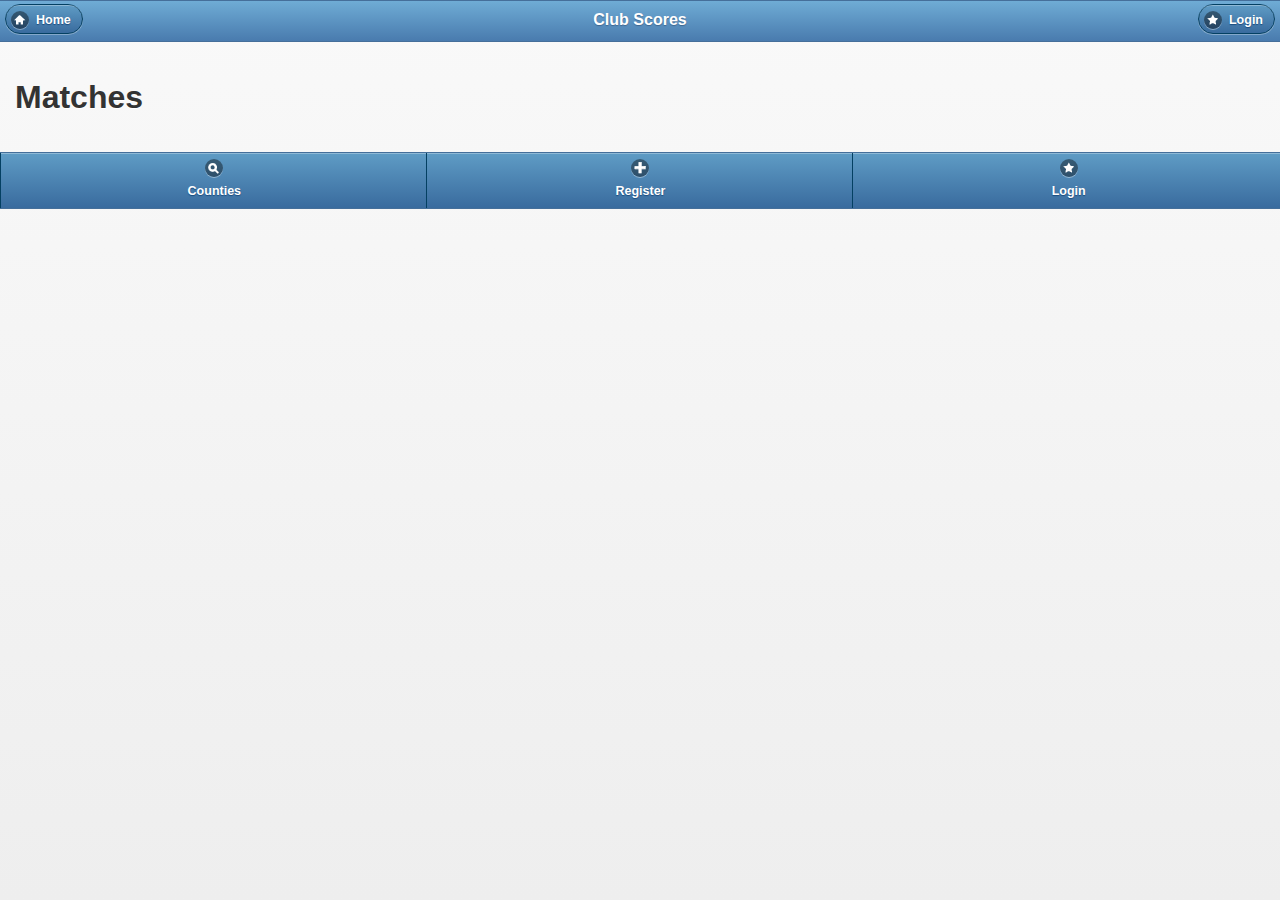
==== assets/www/index.html @ e71420aa "commit" ====
<!DOCTYPE html>

<html>
    <head>
        <meta http-equiv="Content-Type" content="text/html; charset=UTF-8" />
        <meta name="format-detection" content="telephone=no" />
        <meta name="viewport" content="user-scalable=yes, initial-scale=1, maximum-scale=5, minimum-scale=1, width=device-width, height=device-height, target-densitydpi=device-dpi" />
        
        <link rel="stylesheet" href="css/jquery.mobile-1.2.0.css" />
		<script type="text/javascript" src="js/index.js"></script>
        <script src="js/jquery.js"></script>
        <script src="js/jquery.validate.js"></script>
		<script src="js/jquerymobile.js"></script>
		
		
		<script>
			var baseURL = "http://www.clubscores.ie"
			//var baseURL = "http://192.168.1.16:3000"
			var user = new Object()
			user.username = ""
			user.token =  ""
			user.loggedin = false
			var matchId = 0;
			var team1 = "";
			var team2 = "";
			
		</script>
	
		<script type="text/javascript" charset="utf-8" src="cordova-2.3.0.js"></script>
		
		<script src="js/index.js" ></script>
		<script src="js/main.js" ></script>
		<script src="js/camera.js" ></script>
   		<script src="js/match.js" ></script>
   		<script src="js/session.js" ></script>
   		<script src="js/score.js" ></script>
   		<script src="js/county.js" ></script>
   				
		<script type="text/javascript">
            app.initialize();
        </script>
		        
   		
    </head>
    <body onload="checkLogin(); getData()">

     
        <div data-role="page" id="match"  class="page">
			<div data-role="header" data-theme="b"  data-id="myheader">
				<a href="#match" data-icon="home" class="ui-btn-left" onclick="getData()">Home</a>
				
				<h1>Club Scores</h1>
				<a href="#login" data-icon="star" class="ui-btn-right loginButton" id="loginButton">Login</a>
				<a href="#" class="ui-btn-right logoutButton" id="logoutButton" onclick="logout()" data-icon="delete">Logout</a>
			</div><!-- /header -->
		
			<div data-role="content" id="content">	
				<h1>Matches</h1>
				<ul data-role="listview"  data-inset="true" id="matchlist">
					
				</ul>

	
			</div><!-- /content -->
		
			<div data-role="footer" data-id="myfooter" data-theme="b"  class="footerdiv" id="footerDiv">
				
			</div><!-- /footer -->
		</div><!-- /page -->
		
<!-- --------------------------------SINGLE MATCH ----------------------------------------- -->
		
		<div data-role="page" id="singlematch" class="page"  data-id="myheader">
		
			<div data-role="header" data-theme="b">
				<a href="#match" data-icon="home" class="ui-btn-left">Home</a> 
				<h1>Club Scores</h1>
				<a href="#login" data-icon="star" class="ui-btn-right loginButton" id="loginButton">Login</a>
				<a href="#" data-icon="delete" class="ui-btn-right logoutButton" id="logoutButton" onclick="logout()">Logout</a>
			</div><!-- /header -->
		
			<div data-role="content" id="content">
				<div class="addScoreButton">
					<button id="addScoreButton" onClick="setupScore()">Add Score</button>
				</div>
				
				<h1 id="singleMatchTeam1">Team 1</h1>
				<h1 id="singleMatchTeam2">Team 2</h1>
				<h2 id="singleMatchTime">Time</h2>
				<h2 id="singleMatchVenue">Venue</h2>
				<h2 id="singleMatchDate">Date</h2>
				
				<ul data-role="listview"  data-inset="true" id="singleMatchList">
					
				</ul>
				<br />
				<br />
				<br />
	
			</div><!-- /content -->
		
			<div data-role="footer" data-id="myfooter" data-theme="b"  class="footerdiv" id="footerDiv">
				
			</div><!-- /footer -->
		</div><!-- /page -->
		
		
<!-- -------------------------------   Add Score    --------------------------------------------- -->
		
		<div data-role="page" id="addScore" class="page"  data-id="myheader">
			<div data-role="header" data-theme="b">
				<a href="#match" data-icon="home" class="ui-btn-left">Home</a> 
				<h1>Club Scores</h1>
				<a href="#login" data-icon="star" class="ui-btn-right loginButton" id="loginButton">Login</a>
				<a href="#" data-icon="delete" class="ui-btn-right logoutButton" id="logoutButton" onclick="logout()">Logout</a>
			</div><!-- /header -->
				
			<div data-role="content" id="content">	
			
				 <form id="addScoreForm" action="#match" onsubmit="return false" data-ajax="false"> 
				 	<div data-role="fieldcontain">
						<label for="team1goals">Team 1 Goals:</label>
						<input type="number" name="team1goals" id="team1goals" value="" type="number" required />
					</div>
					
					<div data-role="fieldcontain">
						<label for="team1points">Team 1 Points</label>
						<input type="number" name="team1points" id="team1points" value="" required />
					</div>
					
					<div data-role="fieldcontain">
						<label for="team2goals">Team 2 Goals</label>
						<input type="number" name="team2goals" id="team2goals" value="" required />
					</div>
					
					<div data-role="fieldcontain">
						<label for="team2points">Team 2 Points:</label>
						<input type="number" name="team2points" id="team2points" value="" required />
					</div>
				 	
				 	<br />
				 	<input id="addScoreSubmit" type="submit" value="Submit Score" onclick="scoreSubmit()" />
				 	
				 </form> 
			</div><!-- /content -->
			<br /><br /><br /><br />
			
			<div data-role="footer" data-id="myfooter" data-theme="b"  class="footerdiv" id="footerDiv">
				
			</div><!-- /footer -->
		
		
		</div><!-- /page -->


<!-- -------------------------------   Login    --------------------------------------------- -->
		
		<div data-role="page" id="login" class="page"  data-id="myheader">

			<div data-role="header" data-theme="b">
				<a href="#match" data-icon="home" class="ui-btn-left">Home</a>
				<h1>Club Scores</h1>
				<a href="#login" data-icon="star" class="ui-btn-right loginButton" id="loginButton">Login</a>
				<a href="#" data-icon="delete" class="ui-btn-right logoutButton" id="logoutButton" onclick="logout()">Logout</a>
			</div><!-- /header -->
		
			<div data-role="content" id="content">	
				<h1>Login</h1>
				<form id="loginForm">
				 <label for="username">Username:</label>
    			 <input type="text" name="username" id="username" value=""  />
    			
    			 <label for="password">Password:</label>
    			 <input type="password" name="password" id="password" value=""  />
    			 
    			  <a href="#matches" data-role="button" onclick="login()" data-transition="pop">Login</a> 
				</form>
				
				<br />
				<br />
				<br />
	
			</div><!-- /content -->
		
			<div data-role="footer" data-id="myfooter" data-theme="b"  class="footerdiv" id="footerDiv">
				
			</div><!-- /footer -->
		</div><!-- /page -->
		
		
<!-- -------------------------------   Register    --------------------------------------------- -->
		
		<div data-role="page" id="register" class="page"  data-id="myheader">

			<div data-role="header" data-theme="b">
				<a href="#match" data-icon="home" class="ui-btn-left">Home</a>
				<h1>Club Scores</h1>
				<a href="#login" data-icon="star" class="ui-btn-right loginButton" id="loginButton">Login</a>
				<a href="#" data-icon="delete" class="ui-btn-right logoutButton" id="logoutButton" onclick="logout()">Logout</a>
			</div><!-- /header -->
		
			<div data-role="content" id="content">	
				<h1>Register</h1>
				<form id="register">
				 <label for="regUsername">Username:</label>
    			 <input type="text" name="regUsername" id="regUsername" value="" required />
    			 
    			 <label for="regEmail">Email:</label>
    			 <input type="text" name="regEmail" id="regEmail" value="" required />
    			
    			 <label for="regPassword">Password:</label>
    			 <input type="password" name="regPassword" id="regPassword" value="" required />
    			 
    			 <label for="regConfirmPassword">Password Confirmation:</label>
    			 <input type="password" name="regConfirmPassword" id="regConfirmPassword" value="" required />
    			 
    			  <a href="#matches" data-role="button" onclick="register()" >Register</a>
    			 </form>
    			  
    			  <br /><br /><br /><br /> 

	
			</div><!-- /content -->
		
			<div data-role="footer" data-id="myfooter" data-theme="b"  class="footerdiv" id="footerDiv">
				
			</div><!-- /footer -->
		</div><!-- /page -->

<!-- -------------------------------   Add Match    --------------------------------------------- -->
		
		<div data-role="page" id="addMatch" class="page"  data-id="myheader">
			<div data-role="header" data-theme="b">
				<a href="#match" data-icon="home" class="ui-btn-left">Home</a> 
				<h1>Club Scores</h1>
				<a href="#login" data-icon="star" class="ui-btn-right loginButton" id="loginButton">Login</a>
				<a href="#" data-icon="delete" class="ui-btn-right logoutButton" id="logoutButton" onclick="logout()">Logout</a>
			</div><!-- /header -->
				
			<div data-role="content" id="content">	
			
				 <form id="addMatchForm" action="#match" onsubmit="return false" data-ajax="false"> 
				 	<div data-role="fieldcontain">
						<label for="addMatchTeam1">Team 1:</label>
						<input type="text" name="addMatchTeam1" id="addMatchTeam1" value="" required />
					</div>
					
					<div data-role="fieldcontain">
						<label for="addMatchTeam2">Team 2</label>
						<input type="text" name="addMatchTeam2" id="addMatchTeam2" value="" required />
					</div>
					
					<div data-role="fieldcontain">
					    <fieldset data-role="controlgroup">
					        <legend>Date:</legend>
					  
					        <label for="select-choice-day">Day</label>
					        <select name="select-choice-day" id="select-choice-day">
					            <option value="01">01</option>
					            <option value="02">02</option>
					            <option value="03">03</option>
					            <option value="04">04</option>
					            <option value="05">05</option>
					            <option value="06">06</option>
					            <option value="07">07</option>
					            <option value="08">08</option>
					            <option value="09">09</option>
					            <option value="10">10</option>
					            <option value="11">11</option>
					            <option value="12">12</option>
					            <option value="13">13</option>
					            <option value="14">14</option>
					            <option value="15">15</option>
					            <option value="16">16</option>
					            <option value="17">17</option>
					            <option value="18">18</option>
					            <option value="19">19</option>
					            <option value="20">10</option>
					            <option value="21">21</option>
					            <option value="22">22</option>
					            <option value="23">23</option>
					            <option value="24">24</option>
					            <option value="25">25</option>
					            <option value="26">26</option>
					            <option value="27">27</option>
					            <option value="28">28</option>
					            <option value="29">29</option>
					            <option value="30">30</option>
					            <option value="31">31</option>
					            <!-- etc. -->
					        </select>
					        
					        <label for="select-choice-month">Month</label>
					        <select name="select-choice-month" id="select-choice-month">
					            <option value="01">January</option>
					            <option value="02">February</option>
					            <option value="03">March</option>
					            <option value="04">April</option>
					            <option value="05">May</option>
					            <option value="06">June</option>
					            <option value="07">July</option>
					            <option value="08">August</option>
					            <option value="09">September</option>
					            <option value="10">October</option>
					            <option value="11">November</option>
					            <option value="12">December</option>
					            <!-- etc. -->
					        </select>
					    
					        <label for="select-choice-year">Year</label>
					        <select name="select-choice-year" id="select-choice-year">
					            <option value="2013">2013</option>
					            <option value="2014">2014</option>
					            <option value="2015">2015</option>
					            <!-- etc. -->
					        </select>
					        
					    </fieldset>
					</div>
					
					<div data-role="fieldcontain">
					<label for="time">Time:</label>
						 <fieldset data-role="controlgroup" data-type="horizontal"> 
							<select name="addMatchHour" id="addMatchHour">
								<option value="00">00</option>
								<option value="01">01</option>
								<option value="02">02</option>
								<option value="03">03</option>
								<option value="04">04</option>
								<option value="05">05</option>
								<option value="06">06</option>
								<option value="07">07</option>
								<option value="08">08</option>
								<option value="09">09</option>
								<option value="10">10</option>
								<option value="11">11</option>
								<option value="12" selected>12</option>
								<option value="13">13</option>
								<option value="14">14</option>
								<option value="15">15</option>
								<option value="16">16</option>
								<option value="17">17</option>
								<option value="18">18</option>
								<option value="19">19</option>
								<option value="20">20</option>
								<option value="21">21</option>
								<option value="22">22</option>
								<option value="23">23</option>
								<option value="24">24</option>
							</select>
							<select name="addMatchMinutes" id="addMatchMinutes">
								<option value="00">00</option>
								<option value="01">01</option>
								<option value="02">02</option>
								<option value="03">03</option>
								<option value="04">04</option>
								<option value="05">05</option>
								<option value="06">06</option>
								<option value="07">07</option>
								<option value="08">08</option>
								<option value="09">09</option>
								<option value="10">10</option>
								<option value="11">11</option>
								<option value="12">12</option>
								<option value="13">13</option>
								<option value="14">14</option>
								<option value="15">15</option>
								<option value="16">16</option>
								<option value="17">17</option>
								<option value="18">18</option>
								<option value="19">19</option>
								<option value="20">20</option>
								<option value="21">21</option>
								<option value="22">22</option>
								<option value="23">23</option>
								<option value="24">24</option>
								<option value="25">25</option>
								<option value="26">26</option>
								<option value="27">27</option>
								<option value="28">28</option>
								<option value="29">29</option>
								<option value="30">30</option>
								<option value="31">31</option>
								<option value="32">32</option>
								<option value="33">33</option>
								<option value="34">34</option>
								<option value="35">35</option>
								<option value="36">36</option>
								<option value="37">37</option>
								<option value="38">38</option>
								<option value="39">39</option>
								<option value="40">40</option>
								<option value="41">41</option>
								<option value="42">42</option>
								<option value="43">43</option>
								<option value="44">44</option>
								<option value="45">45</option>
								<option value="46">46</option>
								<option value="47">47</option>
								<option value="48">48</option>
								<option value="49">49</option>
								<option value="50">50</option>
								<option value="51">51</option>
								<option value="52">52</option>
								<option value="53">53</option>
								<option value="54">54</option>
								<option value="55">55</option>
								<option value="56">56</option>
								<option value="57">57</option>
								<option value="58">58</option>
								<option value="59">59</option>
							</select>
						</fieldset>
					</div>
					
					<div data-role="controlgroup">
						<label for="venue">Venue:</label>
						<input type="text" name="addMatchVenue" id="addMatchVenue" value="" required />
					</div>
					
					<div data-role="controlgroup">
						<label for="competition">Competition:</label>
						<input type="text" name="addMatchCompetition" id="addMatchCompetition" value="" required />
					</div>
					
					<div data-role="controlgroup">
						<label for="competition">County:</label>
						<select name="county" id="addMatchCounty">
							<option value="InterCounty">Inter County</option>
							<option value="Colleges">Colleges</option>
							<option value="International">International</option>
							<option value="Galway">Galway</option>
							<option value="Leitrim">Leitrim</option>
							<option value="Mayo">Mayo</option>
							<option value="Roscommon">Roscommon</option>
							<option value="Sligo">Sligo</option>
							<option value="Clare">Clare</option>
							<option value="Cork">Cork</option>
							<option value="Kerry">Kerry</option>
							<option value="Limerick">Limerick</option>
							<option value="Tipperary">Tipperary</option>
							<option value="Waterford">Waterford</option>
							<option value="Antrim">Antrim</option>
							<option value="Armagh">Armagh</option>
							<option value="Cavan">Cavan</option>
							<option value="Derry">Derry</option>
							<option value="Donegal">Donegal</option>
							<option value="Down">Down</option>
							<option value="Fermanagh">Fermanagh</option>
							<option value="Monaghan">Monaghan</option>
							<option value="Tyrone">Tyrone</option>
							<option value="Carlow">Carlow</option>
							<option value="Dublin">Dublin</option>
							<option value="Kildare">Kildare</option>
							<option value="Kilkenny">Kilkenny</option>
							<option value="Laois">Laois</option>
							<option value="Longford">Longford</option>
							<option value="Louth">Louth</option>
							<option value="Meath">Meath</option>
							<option value="Offaly">Offaly</option>
							<option value="Westmeath">Westmeath</option>
							<option value="Wexford">Wexford</option>
							<option value="Wicklow">Wicklow</option>
							
						</select>
					</div>
				 
				 	<input id="addMatchSubmit" type="submit" value="Add Match" onclick="addMatch()" />
				 	
				 </form> 
			</div><!-- /content -->
			<br /><br /><br /><br />
			
			<div data-role="footer" data-id="myfooter" data-theme="b"  class="footerdiv" id="footerDiv">
				
			</div><!-- /footer -->
		
		
		</div><!-- /page -->
		
		
	<!----------------------------------- ALL COUNTIES ------------------------------------------->	
		<div data-role="page" id="counties"  class="page">
			<div data-role="header" data-theme="b"  data-id="myheader">
				<a href="#match" data-icon="home" class="ui-btn-left" onclick="getData()">Home</a>
				<h1>Club Scores</h1>
				<a href="#login" data-icon="star" class="ui-btn-right loginButton" id="loginButton">Login</a>
				<a href="#" data-icon="delete" class="ui-btn-right logoutButton" id="logoutButton" onclick="logout()">Logout</a>
			</div><!-- /header -->
		
			<div data-role="content" id="content">	
				<h1>Counties</h1>
				<ul data-role="listview"  data-inset="true" id="countieslist">
					<li data-role="list-divider">Misc</li>
					<li><a href="#singleCounty" onClick="singleCounty('InterCounty')">Inter County</a></li>
					<li><a href="#singleCounty" onClick="singleCounty('Colleges')">Colleges</a></li>
					<li><a href="#singleCounty" onClick="singleCounty('International')">International</a></li>
				
					<li data-role="list-divider">Connacht</li>
					<li><a href="#singleCounty" onClick="singleCounty('Galway')">Galway</a></li>
					<li><a href="#singleCounty" onClick="singleCounty('Leitrim')">Leitrim</a></li>
					<li><a href="#singleCounty" onClick="singleCounty('Mayo')">Mayo</a></li>
					<li><a href="#singleCounty" onClick="singleCounty('Roscommon')">Roscommon</a></li>
					<li><a href="#singleCounty" onClick="singleCounty('Sligo')">Sligo</a></li>
					
					<li data-role="list-divider">Munster</li>
					<li><a href="#singleCounty" onClick="singleCounty('Clare')">Clare</a></li>
					<li><a href="#singleCounty" onClick="singleCounty('Cork')">Cork</a></li>
					<li><a href="#singleCounty" onClick="singleCounty('Kerry')">Kerry</a></li>
					<li><a href="#singleCounty" onClick="singleCounty('Limerick')">Limerick</a></li>
					<li><a href="#singleCounty" onClick="singleCounty('Tipperary')">Tipperary</a></li>
					<li><a href="#singleCounty" onClick="singleCounty('Waterford')">Waterford</a></li>
					
					<li data-role="list-divider">Ulster</li>
					<li><a href="#singleCounty" onClick="singleCounty('Antrim')">Antrim</a></li>
					<li><a href="#singleCounty" onClick="singleCounty('Armagh')">Armagh</a></li>
					<li><a href="#singleCounty" onClick="singleCounty('Cavan')">Cavan</a></li>
					<li><a href="#singleCounty" onClick="singleCounty('Derry')">Derry</a></li>
					<li><a href="#singleCounty" onClick="singleCounty('Donegal')">Donegal</a></li>
					<li><a href="#singleCounty" onClick="singleCounty('Down')">Down</a></li>
					<li><a href="#singleCounty" onClick="singleCounty('Fermanagh')">Fermanagh</a></li>
					<li><a href="#singleCounty" onClick="singleCounty('Monaghan')">Monaghan</a></li>
					<li><a href="#singleCounty" onClick="singleCounty('Tyrone')">Tyrone</a></li>
					
					<li data-role="list-divider">Leinster</li>
					<li><a href="#singleCounty" onClick="singleCounty('Carlow')">Carlow</a></li>
					<li><a href="#singleCounty" onClick="singleCounty('Dublin')">Dublin</a></li>
					<li><a href="#singleCounty" onClick="singleCounty('Kildare')">Kildare</a></li>
					<li><a href="#singleCounty" onClick="singleCounty('Kilkenny')">Kilkenny</a></li>
					<li><a href="#singleCounty" onClick="singleCounty('Laois')">Laois</a></li>
					<li><a href="#singleCounty" onClick="singleCounty('Longford')">Longford</a></li>
					<li><a href="#singleCounty" onClick="singleCounty('Louth')">Louth</a></li>
					<li><a href="#singleCounty" onClick="singleCounty('Meath')">Meath</a></li>
					<li><a href="#singleCounty" onClick="singleCounty('Offaly')">Offaly</a></li>
					<li><a href="#singleCounty" onClick="singleCounty('Westmeath')">Westmeath</a></li>
					<li><a href="#singleCounty" onClick="singleCounty('Wexford')">Wexford</a></li>
					<li><a href="#singleCounty" onClick="singleCounty('Wicklow')">Wicklow</a></li>
				</ul>

	
			</div><!-- /content -->
		
			<div data-role="footer" data-id="myfooter" data-theme="b"  class="footerdiv" id="footerDiv">
				
			</div><!-- /footer -->
		</div><!-- /page -->
		
		<!-------------------SINGLE COUNTY -------------------------->
		
		<div data-role="page" id="singleCounty"  class="page">
			<div data-role="header" data-theme="b"  data-id="myheader">
				<a href="#match" data-icon="home" class="ui-btn-left" onclick="getData()">Home</a>
				<h1>Club Scores</h1>
				<a href="#login" data-icon="star" class="ui-btn-right loginButton" id="loginButton">Login</a>
				<a href="#" data-icon="delete" class="ui-btn-right logoutButton" id="logoutButton" onclick="logout()">Logout</a>
			</div><!-- /header -->
		
			<div data-role="content" id="content">	
				<h1 id="singleCountyHeader">County</h1>
				<ul data-role="listview"  data-inset="true" id="singleCountyList">
					
				</ul>

	
			</div><!-- /content -->
		
			<div data-role="footer" data-id="myfooter" data-theme="b"  class="footerdiv" id="footerDiv">
				
			</div><!-- /footer -->
		</div><!-- /page -->

        
    </body>
</html>
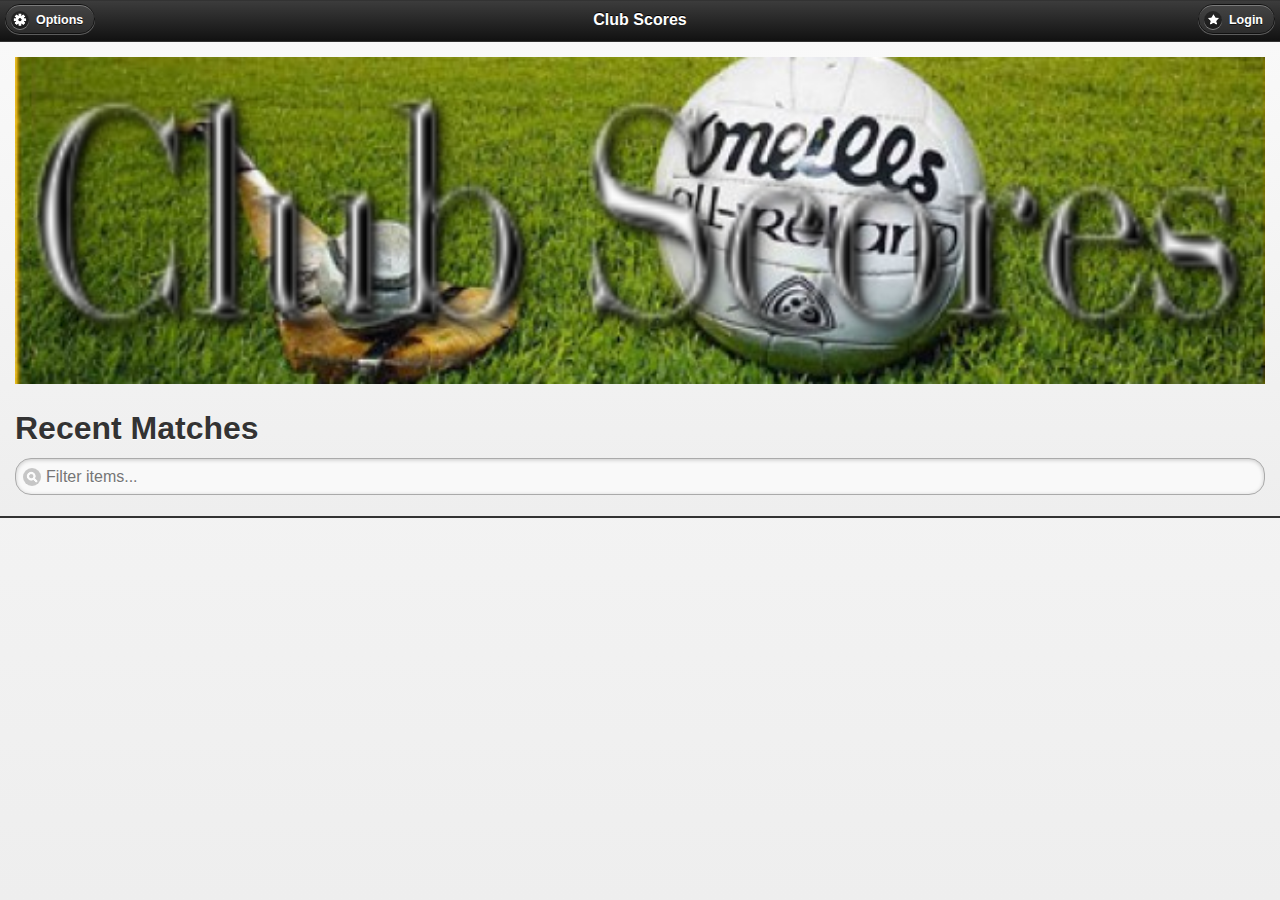
==== commit 5b3b10d1: "version 2" ====
--- a/assets/www/index.html
+++ b/assets/www/index.html
@@ -1,87 +1,153 @@
 <!DOCTYPE html>
-
+<!--
+    Licensed to the Apache Software Foundation (ASF) under one
+    or more contributor license agreements.  See the NOTICE file
+    distributed with this work for additional information
+    regarding copyright ownership.  The ASF licenses this file
+    to you under the Apache License, Version 2.0 (the
+    "License"); you may not use this file except in compliance
+    with the License.  You may obtain a copy of the License at
+
+    http://www.apache.org/licenses/LICENSE-2.0
+
+    Unless required by applicable law or agreed to in writing,
+    software distributed under the License is distributed on an
+    "AS IS" BASIS, WITHOUT WARRANTIES OR CONDITIONS OF ANY
+     KIND, either express or implied.  See the License for the
+    specific language governing permissions and limitations
+    under the License.
+-->
 <html>
     <head>
-        <meta http-equiv="Content-Type" content="text/html; charset=UTF-8" />
+        <meta charset="utf-8" />
         <meta name="format-detection" content="telephone=no" />
-        <meta name="viewport" content="user-scalable=yes, initial-scale=1, maximum-scale=5, minimum-scale=1, width=device-width, height=device-height, target-densitydpi=device-dpi" />
-        
-        <link rel="stylesheet" href="css/jquery.mobile-1.2.0.css" />
-		<script type="text/javascript" src="js/index.js"></script>
-        <script src="js/jquery.js"></script>
-        <script src="js/jquery.validate.js"></script>
+        <meta name="viewport" content="user-scalable=yes, initial-scale=1.3, maximum-scale=2, minimum-scale=1, width=device-width, height=device-height, target-densitydpi=device-dpi" />
+        <link rel="stylesheet" href="css/jquery.mobile-1.3.1.css" />
+        
+		<script src="js/jquery.js"></script>
 		<script src="js/jquerymobile.js"></script>
-		
+		<script src="js/jquery.validate.js"></script>
 		
 		<script>
-			var baseURL = "http://www.clubscores.ie"
+			//switch baseURL between test and live
+			//var baseURL = "http://www.clubscores.ie"
 			//var baseURL = "http://192.168.1.16:3000"
-			var user = new Object()
-			user.username = ""
-			user.token =  ""
-			user.loggedin = false
+			var baseURL = "http://csstaging.eu01.aws.af.cm/"
 			var matchId = 0;
 			var team1 = "";
 			var team2 = "";
-			
 		</script>
-	
-		<script type="text/javascript" charset="utf-8" src="cordova-2.3.0.js"></script>
+		
+		<script type="text/javascript" charset="utf-8" src="cordova.js"></script>
 		
 		<script src="js/index.js" ></script>
-		<script src="js/main.js" ></script>
-		<script src="js/camera.js" ></script>
-   		<script src="js/match.js" ></script>
-   		<script src="js/session.js" ></script>
-   		<script src="js/score.js" ></script>
-   		<script src="js/county.js" ></script>
-   				
+		<script src="main.js" ></script>
+		<script src="js/session.js" ></script>
+		<script src="js/match.js" ></script>
+		<script src="js/score.js" ></script>
+		<script src="js/county.js"></script>
+		<script src="js/search.js"></script>
+		<script src="js/camera.js"></script>
+				
 		<script type="text/javascript">
             app.initialize();
         </script>
 		        
-   		
+
+        <title>Club Scores</title>
     </head>
-    <body onload="checkLogin(); getData()">
-
-     
-        <div data-role="page" id="match"  class="page">
-			<div data-role="header" data-theme="b"  data-id="myheader">
-				<a href="#match" data-icon="home" class="ui-btn-left" onclick="getData()">Home</a>
-				
-				<h1>Club Scores</h1>
-				<a href="#login" data-icon="star" class="ui-btn-right loginButton" id="loginButton">Login</a>
-				<a href="#" class="ui-btn-right logoutButton" id="logoutButton" onclick="logout()" data-icon="delete">Logout</a>
-			</div><!-- /header -->
-		
-			<div data-role="content" id="content">	
-				<h1>Matches</h1>
-				<ul data-role="listview"  data-inset="true" id="matchlist">
-					
+    <body onload="getData(); setupListener(); checkLogin()">
+    
+    <!-- ---------------------------Home Page -------------------- -->
+         <div data-role="page" id="match" class="page">
+         
+         <script>
+	         function closePanel(location){
+	        	 window.location=location;
+	          	$( "#options" ).panel( "close" );	       	 
+	         }
+         </script>
+         	<!-- defaultpanel  -->
+		    <div data-role="panel" id="options" class="options" data-animate="false" >
+		 
+		      <div class="panel-content">
+		      	<img src="img/logo.png" width="100%" onclick="closePanel('#match')" />
+		        <h2>@ClubScores</h2>
+		        <h3 class="loginButton">Welcome to the Club Scores GAA app</h3>
+		        <h3 class="logoutButton panelUser"></h3>
+		        <ul data-role="listview" class="panelList">
+		          
+		          <li data-role="list-divider" class="loginButton" data-theme="a"><h3>Login/Sign up</h3></li>
+		          <li class="loginButton" onclick="closePanel('#register')">Register</li>
+				  <li class="loginButton" onclick="closePanel('#login')">Login</li>
+				  
+				  <li data-role="list-divider" data-theme="a"><h3>Live Scores</h3></li>
+				  <li onclick="closePanel('#match')">Recent Matches</li>
+				  <li class="logoutButton" onclick="closePanel('#addMatch')">Add Match</li>
+				  <li onclick="closePanel('#searchPage')">Search For Match</li>
+				  <li onclick="closePanel('#countiesPage')">Counties</li>
+				  <li onclick="singleCounty('InterCounty')">Inter County</li>
+				  <li onclick="singleCounty('International')">International Results</li>				  
 				</ul>
-
-	
-			</div><!-- /content -->
-		
-			<div data-role="footer" data-id="myfooter" data-theme="b"  class="footerdiv" id="footerDiv">
-				
-			</div><!-- /footer -->
+		        <a href="#demo-links" data-rel="close" data-role="button" data-icon="delete" data-inline="true">Close panel</a>
+		      </div><!-- /content wrapper for padding -->
+		 
+		    </div><!-- /defaultpanel -->
+         
+			<div data-role="header" data-theme="a"  data-id="myheader">
+				<a href="#options" data-icon="gear">Options</a>
+				<h1>Club Scores</h1>
+				<a href="#login" data-icon="star" class="ui-btn-right loginButton" id="loginButton">Login</a>
+				<a href="#" data-icon="delete" class="ui-btn-right logoutButton" id="logoutButton" onclick="logout()">Logout</a>
+			</div><!-- /header -->
+		
+			<div data-role="content" id="content" data-theme="c">
+				<div data-role="header" class="flashMessage" data-theme="e" style="display:none">
+					<p class="flash" style="text-align:center"> </p>
+				</div>	
+		
+				<img src="img/logo.png" width="100%" onclick="getData()" />
+				
+				<div class="addMatchButton">
+					<a type="button" class="loggedIn addMatchButton" href="#addMatch" >Add Match</a>
+				</div>
+		
+				
+				<h1 id="matchHeader">Matches</h1>
+				<ul data-theme="c" data-role="listview"  data-inset="true" data-filter="true" id="matchlist">
+					
+				</ul>
+
+	
+			</div><!-- /content -->
+		
+			<div data-role="footer" data-id="myfooter" data-theme="a"  class="footerdiv" id="footerDiv">
+				
+			</div><!-- /footer -->
+			 
 		</div><!-- /page -->
 		
-<!-- --------------------------------SINGLE MATCH ----------------------------------------- -->
+		
+<!-----------------------------------SINGLE MATCH ---------------------------------------------->
 		
 		<div data-role="page" id="singlematch" class="page"  data-id="myheader">
-		
-			<div data-role="header" data-theme="b">
-				<a href="#match" data-icon="home" class="ui-btn-left">Home</a> 
+			<div data-role="header" data-theme="a"  data-id="myheader">
+				<a data-icon="home" class="ui-btn-left" onclick="getData()">Home</a>
 				<h1>Club Scores</h1>
 				<a href="#login" data-icon="star" class="ui-btn-right loginButton" id="loginButton">Login</a>
 				<a href="#" data-icon="delete" class="ui-btn-right logoutButton" id="logoutButton" onclick="logout()">Logout</a>
 			</div><!-- /header -->
 		
 			<div data-role="content" id="content">
-				<div class="addScoreButton">
-					<button id="addScoreButton" onClick="setupScore()">Add Score</button>
+				<div data-role="header" class="flashMessage" data-theme="e" style="display:none">
+					<p class="flash" style="text-align:center"> </p>
+				</div>	
+				
+				<div class="logoutButton">
+					<div data-role="controlgroup" data-type="horizontal">
+						<button id="addScoreButton" onClick="setupScore()">Add Score</button>
+						<button onclick="capturePhoto();">Add Photo</button>
+					</div>
 				</div>
 				
 				<h1 id="singleMatchTeam1">Team 1</h1>
@@ -89,6 +155,8 @@
 				<h2 id="singleMatchTime">Time</h2>
 				<h2 id="singleMatchVenue">Venue</h2>
 				<h2 id="singleMatchDate">Date</h2>
+				<h2 id="singleMatchCompetition">Competition</h2>
+				<h2 id="singleMatchStatus">Status</h2>
 				
 				<ul data-role="listview"  data-inset="true" id="singleMatchList">
 					
@@ -102,20 +170,23 @@
 			<div data-role="footer" data-id="myfooter" data-theme="b"  class="footerdiv" id="footerDiv">
 				
 			</div><!-- /footer -->
+			
 		</div><!-- /page -->
 		
-		
-<!-- -------------------------------   Add Score    --------------------------------------------- -->
+<!----------------------------------   Add Score    -------------------------------------------->
 		
 		<div data-role="page" id="addScore" class="page"  data-id="myheader">
-			<div data-role="header" data-theme="b">
-				<a href="#match" data-icon="home" class="ui-btn-left">Home</a> 
-				<h1>Club Scores</h1>
-				<a href="#login" data-icon="star" class="ui-btn-right loginButton" id="loginButton">Login</a>
-				<a href="#" data-icon="delete" class="ui-btn-right logoutButton" id="logoutButton" onclick="logout()">Logout</a>
-			</div><!-- /header -->
-				
-			<div data-role="content" id="content">	
+			<div data-role="header" data-theme="a"  data-id="myheader">
+				<a data-icon="home" class="ui-btn-left" onclick="getData()">Home</a>
+				<h1>Club Scores</h1>
+				<a href="#login" data-icon="star" class="ui-btn-right loginButton" id="loginButton">Login</a>
+				<a href="#" data-icon="delete" class="ui-btn-right logoutButton" id="logoutButton" onclick="logout()">Logout</a>
+			</div><!-- /header -->
+		
+			<div data-role="content" id="content">
+				<div data-role="header" class="flashMessage" data-theme="e" style="display:none">
+					<p class="flash" style="text-align:center"> </p>
+				</div>	
 			
 				 <form id="addScoreForm" action="#match" onsubmit="return false" data-ajax="false"> 
 				 	<div data-role="fieldcontain">
@@ -151,109 +222,35 @@
 		
 		
 		</div><!-- /page -->
-
-
-<!-- -------------------------------   Login    --------------------------------------------- -->
-		
-		<div data-role="page" id="login" class="page"  data-id="myheader">
-
-			<div data-role="header" data-theme="b">
-				<a href="#match" data-icon="home" class="ui-btn-left">Home</a>
-				<h1>Club Scores</h1>
-				<a href="#login" data-icon="star" class="ui-btn-right loginButton" id="loginButton">Login</a>
-				<a href="#" data-icon="delete" class="ui-btn-right logoutButton" id="logoutButton" onclick="logout()">Logout</a>
-			</div><!-- /header -->
-		
+        
+        
+ <!----------------------------------   Add Match    -------------------------------------------->
+
+		<div data-role="page" id="addMatch" class="page"  data-id="myheader">
+			<div data-role="header" data-theme="a"  data-id="myheader">
+				<a data-icon="home" class="ui-btn-left" onclick="getData()">Home</a>
+				<h1>Club Scores</h1>
+				<a href="#login" data-icon="star" class="ui-btn-right loginButton" id="loginButton">Login</a>
+				<a href="#" data-icon="delete" class="ui-btn-right logoutButton" id="logoutButton" onclick="logout()">Logout</a>
+			</div><!-- /header -->
+
 			<div data-role="content" id="content">	
-				<h1>Login</h1>
-				<form id="loginForm">
-				 <label for="username">Username:</label>
-    			 <input type="text" name="username" id="username" value=""  />
-    			
-    			 <label for="password">Password:</label>
-    			 <input type="password" name="password" id="password" value=""  />
-    			 
-    			  <a href="#matches" data-role="button" onclick="login()" data-transition="pop">Login</a> 
-				</form>
-				
-				<br />
-				<br />
-				<br />
-	
-			</div><!-- /content -->
-		
-			<div data-role="footer" data-id="myfooter" data-theme="b"  class="footerdiv" id="footerDiv">
-				
-			</div><!-- /footer -->
-		</div><!-- /page -->
-		
-		
-<!-- -------------------------------   Register    --------------------------------------------- -->
-		
-		<div data-role="page" id="register" class="page"  data-id="myheader">
-
-			<div data-role="header" data-theme="b">
-				<a href="#match" data-icon="home" class="ui-btn-left">Home</a>
-				<h1>Club Scores</h1>
-				<a href="#login" data-icon="star" class="ui-btn-right loginButton" id="loginButton">Login</a>
-				<a href="#" data-icon="delete" class="ui-btn-right logoutButton" id="logoutButton" onclick="logout()">Logout</a>
-			</div><!-- /header -->
-		
-			<div data-role="content" id="content">	
-				<h1>Register</h1>
-				<form id="register">
-				 <label for="regUsername">Username:</label>
-    			 <input type="text" name="regUsername" id="regUsername" value="" required />
-    			 
-    			 <label for="regEmail">Email:</label>
-    			 <input type="text" name="regEmail" id="regEmail" value="" required />
-    			
-    			 <label for="regPassword">Password:</label>
-    			 <input type="password" name="regPassword" id="regPassword" value="" required />
-    			 
-    			 <label for="regConfirmPassword">Password Confirmation:</label>
-    			 <input type="password" name="regConfirmPassword" id="regConfirmPassword" value="" required />
-    			 
-    			  <a href="#matches" data-role="button" onclick="register()" >Register</a>
-    			 </form>
-    			  
-    			  <br /><br /><br /><br /> 
-
-	
-			</div><!-- /content -->
-		
-			<div data-role="footer" data-id="myfooter" data-theme="b"  class="footerdiv" id="footerDiv">
-				
-			</div><!-- /footer -->
-		</div><!-- /page -->
-
-<!-- -------------------------------   Add Match    --------------------------------------------- -->
-		
-		<div data-role="page" id="addMatch" class="page"  data-id="myheader">
-			<div data-role="header" data-theme="b">
-				<a href="#match" data-icon="home" class="ui-btn-left">Home</a> 
-				<h1>Club Scores</h1>
-				<a href="#login" data-icon="star" class="ui-btn-right loginButton" id="loginButton">Login</a>
-				<a href="#" data-icon="delete" class="ui-btn-right logoutButton" id="logoutButton" onclick="logout()">Logout</a>
-			</div><!-- /header -->
-				
-			<div data-role="content" id="content">	
-			
+
 				 <form id="addMatchForm" action="#match" onsubmit="return false" data-ajax="false"> 
 				 	<div data-role="fieldcontain">
 						<label for="addMatchTeam1">Team 1:</label>
 						<input type="text" name="addMatchTeam1" id="addMatchTeam1" value="" required />
 					</div>
-					
+
 					<div data-role="fieldcontain">
 						<label for="addMatchTeam2">Team 2</label>
 						<input type="text" name="addMatchTeam2" id="addMatchTeam2" value="" required />
 					</div>
-					
+
 					<div data-role="fieldcontain">
 					    <fieldset data-role="controlgroup">
 					        <legend>Date:</legend>
-					  
+
 					        <label for="select-choice-day">Day</label>
 					        <select name="select-choice-day" id="select-choice-day">
 					            <option value="01">01</option>
@@ -289,7 +286,7 @@
 					            <option value="31">31</option>
 					            <!-- etc. -->
 					        </select>
-					        
+
 					        <label for="select-choice-month">Month</label>
 					        <select name="select-choice-month" id="select-choice-month">
 					            <option value="01">January</option>
@@ -306,7 +303,7 @@
 					            <option value="12">December</option>
 					            <!-- etc. -->
 					        </select>
-					    
+
 					        <label for="select-choice-year">Year</label>
 					        <select name="select-choice-year" id="select-choice-year">
 					            <option value="2013">2013</option>
@@ -314,10 +311,10 @@
 					            <option value="2015">2015</option>
 					            <!-- etc. -->
 					        </select>
-					        
+
 					    </fieldset>
 					</div>
-					
+
 					<div data-role="fieldcontain">
 					<label for="time">Time:</label>
 						 <fieldset data-role="controlgroup" data-type="horizontal"> 
@@ -350,79 +347,24 @@
 							</select>
 							<select name="addMatchMinutes" id="addMatchMinutes">
 								<option value="00">00</option>
-								<option value="01">01</option>
-								<option value="02">02</option>
-								<option value="03">03</option>
-								<option value="04">04</option>
-								<option value="05">05</option>
-								<option value="06">06</option>
-								<option value="07">07</option>
-								<option value="08">08</option>
-								<option value="09">09</option>
-								<option value="10">10</option>
-								<option value="11">11</option>
-								<option value="12">12</option>
-								<option value="13">13</option>
-								<option value="14">14</option>
 								<option value="15">15</option>
-								<option value="16">16</option>
-								<option value="17">17</option>
-								<option value="18">18</option>
-								<option value="19">19</option>
-								<option value="20">20</option>
-								<option value="21">21</option>
-								<option value="22">22</option>
-								<option value="23">23</option>
-								<option value="24">24</option>
-								<option value="25">25</option>
-								<option value="26">26</option>
-								<option value="27">27</option>
-								<option value="28">28</option>
-								<option value="29">29</option>
 								<option value="30">30</option>
-								<option value="31">31</option>
-								<option value="32">32</option>
-								<option value="33">33</option>
-								<option value="34">34</option>
-								<option value="35">35</option>
-								<option value="36">36</option>
-								<option value="37">37</option>
-								<option value="38">38</option>
-								<option value="39">39</option>
-								<option value="40">40</option>
-								<option value="41">41</option>
-								<option value="42">42</option>
-								<option value="43">43</option>
-								<option value="44">44</option>
 								<option value="45">45</option>
-								<option value="46">46</option>
-								<option value="47">47</option>
-								<option value="48">48</option>
-								<option value="49">49</option>
-								<option value="50">50</option>
-								<option value="51">51</option>
-								<option value="52">52</option>
-								<option value="53">53</option>
-								<option value="54">54</option>
-								<option value="55">55</option>
-								<option value="56">56</option>
-								<option value="57">57</option>
-								<option value="58">58</option>
-								<option value="59">59</option>
+								
 							</select>
 						</fieldset>
 					</div>
-					
+
 					<div data-role="controlgroup">
 						<label for="venue">Venue:</label>
 						<input type="text" name="addMatchVenue" id="addMatchVenue" value="" required />
 					</div>
-					
+
 					<div data-role="controlgroup">
 						<label for="competition">Competition:</label>
 						<input type="text" name="addMatchCompetition" id="addMatchCompetition" value="" required />
 					</div>
-					
+
 					<div data-role="controlgroup">
 						<label for="competition">County:</label>
 						<select name="county" id="addMatchCounty">
@@ -461,49 +403,191 @@
 							<option value="Westmeath">Westmeath</option>
 							<option value="Wexford">Wexford</option>
 							<option value="Wicklow">Wicklow</option>
-							
+
 						</select>
 					</div>
-				 
-				 	<input id="addMatchSubmit" type="submit" value="Add Match" onclick="addMatch()" />
-				 	
+
+				 	<input id="addMatchSubmit" class="addMatchSubmit" type="submit" value="Add Match" onclick="addMatch()" />
+
 				 </form> 
 			</div><!-- /content -->
 			<br /><br /><br /><br />
+
+		</div><!-- /page -->       
+        
+        
+        <!-- --------------------Login Page ------------------------- -->
+        
+        <div data-role="page" id="login" class="page"  data-id="myheader">
+        	
+        	<div data-role="header" data-theme="a"  data-id="myheader">
+				<a data-icon="home" class="ui-btn-left" onclick="getData()">Home</a>
+				<h1>Club Scores</h1>
+				<a href="#login" data-icon="star" class="ui-btn-right loginButton" id="loginButton">Login</a>
+				<a href="#" data-icon="delete" class="ui-btn-right logoutButton" id="logoutButton" onclick="logout()">Logout</a>
+			</div><!-- /header -->
+
+			<div data-role="content" id="content">
+				<div data-role="header" class="flashMessage" data-theme="e" style="display:none">
+					<p class="flash" style="text-align:center"> </p>
+				</div>	
+				<h1>Login</h1>
+				<form id="loginForm">
+				 <label for="username">Username:</label>
+    			 <input type="text" name="username" id="username" value=""  />
+    			
+    			 <label for="password">Password:</label>
+    			 <input type="password" name="password" id="password" value=""  />
+    			 
+    			  <a href="#matches" data-role="button" onclick="login()" data-transition="pop">Login</a> 
+				</form>
+				
+				<br />
+				<br />
+				<br />
+	
+			</div><!-- /content -->
+		
+			<div data-role="footer" data-id="myfooter" data-theme="b"  class="footerdiv" id="footerDiv">
+				
+			</div><!-- /footer -->
 			
+		</div><!-- /page -->
+		
+		
+	<!-- ------------------Register Page -------------------------- -->
+	<div data-role="page" id="register" class="page"  data-id="myheader">
+			<div data-role="header" data-theme="a"  data-id="myheader">
+				<a data-icon="home" class="ui-btn-left" onclick="getData()">Home</a>
+				<h1>Club Scores</h1>
+				<a href="#login" data-icon="star" class="ui-btn-right loginButton" id="loginButton">Login</a>
+				<a href="#" data-icon="delete" class="ui-btn-right logoutButton" id="logoutButton" onclick="logout()">Logout</a>
+			</div><!-- /header -->
+
+			<div data-role="content" id="content">
+				<div data-role="header" class="flashMessage" data-theme="e" style="display:none">
+					<p class="flash" style="text-align:center"> </p>
+				</div>	
+				
+				<h1>Register</h1>
+				<form id="register">
+				 <label for="regUsername">Username:</label>
+    			 <input type="text" name="regUsername" id="regUsername" value="" required />
+    			 
+    			 <label for="regEmail">Email:</label>
+    			 <input type="text" name="regEmail" id="regEmail" value="" required />
+    			
+    			 <label for="regPassword">Password:</label>
+    			 <input type="password" name="regPassword" id="regPassword" value="" required />
+    			 
+    			 <label for="regConfirmPassword">Password Confirmation:</label>
+    			 <input type="password" name="regConfirmPassword" id="regConfirmPassword" value="" required />
+    			 
+    			 <a data-role="button" onclick="register()" value="Register" >Register</a>
+    			 </form>
+    			  
+    			  <br /><br /><br /><br /> 
+
+	
+			</div><!-- /content -->
+		
 			<div data-role="footer" data-id="myfooter" data-theme="b"  class="footerdiv" id="footerDiv">
 				
 			</div><!-- /footer -->
-		
-		
 		</div><!-- /page -->
 		
-		
-	<!----------------------------------- ALL COUNTIES ------------------------------------------->	
-		<div data-role="page" id="counties"  class="page">
-			<div data-role="header" data-theme="b"  data-id="myheader">
-				<a href="#match" data-icon="home" class="ui-btn-left" onclick="getData()">Home</a>
-				<h1>Club Scores</h1>
-				<a href="#login" data-icon="star" class="ui-btn-right loginButton" id="loginButton">Login</a>
-				<a href="#" data-icon="delete" class="ui-btn-right logoutButton" id="logoutButton" onclick="logout()">Logout</a>
-			</div><!-- /header -->
-		
-			<div data-role="content" id="content">	
+	<!----------------------------------- SINGLE COUNTY -------------------------------------------->
+		
+		<div data-role="page" id="singleCounty"  class="page">
+			<div data-role="header" data-theme="a"  data-id="myheader">
+				<a data-icon="home" class="ui-btn-left" onclick="getData()">Home</a>
+				<h1>Club Scores</h1>
+				<a href="#login" data-icon="star" class="ui-btn-right loginButton" id="loginButton">Login</a>
+				<a href="#" data-icon="delete" class="ui-btn-right logoutButton" id="logoutButton" onclick="logout()">Logout</a>
+			</div><!-- /header -->
+
+			<div data-role="content" id="content">
+				<div data-role="header" class="flashMessage" data-theme="e" style="display:none">
+					<p class="flash" style="text-align:center"> </p>
+				</div>	
+				
+				<h1 id="singleCountyHeader">County</h1>
+				<ul data-role="listview"  data-inset="true" id="singleCountyList">
+					
+				</ul>
+
+	
+			</div><!-- /content -->
+		
+			<div data-role="footer" data-id="myfooter" data-theme="b"  class="footerdiv" id="footerDiv">
+				
+			</div><!-- /footer -->
+		</div><!-- /page -->
+		
+		
+		
+<!-- ------------------------Search Page ------------------------------ -->
+
+		<div data-role="page" id="searchPage"  class="page">
+			<div data-role="header" data-theme="a"  data-id="myheader">
+				<a data-icon="home" class="ui-btn-left" onclick="getData()">Home</a>
+				<h1>Club Scores</h1>
+				<a href="#login" data-icon="star" class="ui-btn-right loginButton" id="loginButton">Login</a>
+				<a href="#" data-icon="delete" class="ui-btn-right logoutButton" id="logoutButton" onclick="logout()">Logout</a>
+			</div><!-- /header -->
+
+			<div data-role="content" id="content">
+				<div data-role="header" class="flashMessage" data-theme="e" style="display:none">
+					<p class="flash" style="text-align:center"> </p>
+				</div>	
+				
+				<h1 id="singleCountyHeader">Search</h1>
+				<input type="text" name="search" id="searchbasic" value="" />
+				<button onclick="search()">Search</button>
+				<ul data-role="listview"  data-inset="true" id="searchResults">
+					
+				</ul>
+
+	
+			</div><!-- /content -->
+		
+			<div data-role="footer" data-id="myfooter" data-theme="b"  class="footerdiv" id="footerDiv">
+				
+			</div><!-- /footer -->
+		</div><!-- /page -->          
+		
+		
+<!----------------------------------- ALL COUNTIES --------------------------------------------->	
+		
+		<div data-role="page" id="countiesPage"  class="page">
+		
+			<div data-role="header" data-theme="a"  data-id="myheader">
+				<a data-icon="home" class="ui-btn-left" onclick="getData()">Home</a>
+				<h1>Club Scores</h1>
+				<a href="#login" data-icon="star" class="ui-btn-right loginButton" id="loginButton">Login</a>
+				<a href="#" data-icon="delete" class="ui-btn-right logoutButton" id="logoutButton" onclick="logout()">Logout</a>
+			</div><!-- /header -->
+
+			<div data-role="content" id="content">
+				<div data-role="header" class="flashMessage" data-theme="e" style="display:none">
+					<p class="flash" style="text-align:center"> </p>
+				</div>	
+				
 				<h1>Counties</h1>
-				<ul data-role="listview"  data-inset="true" id="countieslist">
-					<li data-role="list-divider">Misc</li>
+				<ul data-role="listview" data-inset="true" id="countieslist">
+					<li data-role="list-divider" data-theme="a">Misc</li>
 					<li><a href="#singleCounty" onClick="singleCounty('InterCounty')">Inter County</a></li>
 					<li><a href="#singleCounty" onClick="singleCounty('Colleges')">Colleges</a></li>
 					<li><a href="#singleCounty" onClick="singleCounty('International')">International</a></li>
 				
-					<li data-role="list-divider">Connacht</li>
+					<li data-role="list-divider" data-theme="a">Connacht</li>
 					<li><a href="#singleCounty" onClick="singleCounty('Galway')">Galway</a></li>
 					<li><a href="#singleCounty" onClick="singleCounty('Leitrim')">Leitrim</a></li>
 					<li><a href="#singleCounty" onClick="singleCounty('Mayo')">Mayo</a></li>
 					<li><a href="#singleCounty" onClick="singleCounty('Roscommon')">Roscommon</a></li>
 					<li><a href="#singleCounty" onClick="singleCounty('Sligo')">Sligo</a></li>
 					
-					<li data-role="list-divider">Munster</li>
+					<li data-role="list-divider" data-theme="a">Munster</li>
 					<li><a href="#singleCounty" onClick="singleCounty('Clare')">Clare</a></li>
 					<li><a href="#singleCounty" onClick="singleCounty('Cork')">Cork</a></li>
 					<li><a href="#singleCounty" onClick="singleCounty('Kerry')">Kerry</a></li>
@@ -511,7 +595,7 @@
 					<li><a href="#singleCounty" onClick="singleCounty('Tipperary')">Tipperary</a></li>
 					<li><a href="#singleCounty" onClick="singleCounty('Waterford')">Waterford</a></li>
 					
-					<li data-role="list-divider">Ulster</li>
+					<li data-role="list-divider" data-theme="a">Ulster</li>
 					<li><a href="#singleCounty" onClick="singleCounty('Antrim')">Antrim</a></li>
 					<li><a href="#singleCounty" onClick="singleCounty('Armagh')">Armagh</a></li>
 					<li><a href="#singleCounty" onClick="singleCounty('Cavan')">Cavan</a></li>
@@ -522,7 +606,7 @@
 					<li><a href="#singleCounty" onClick="singleCounty('Monaghan')">Monaghan</a></li>
 					<li><a href="#singleCounty" onClick="singleCounty('Tyrone')">Tyrone</a></li>
 					
-					<li data-role="list-divider">Leinster</li>
+					<li data-role="list-divider" data-theme="a">Leinster</li>
 					<li><a href="#singleCounty" onClick="singleCounty('Carlow')">Carlow</a></li>
 					<li><a href="#singleCounty" onClick="singleCounty('Dublin')">Dublin</a></li>
 					<li><a href="#singleCounty" onClick="singleCounty('Kildare')">Kildare</a></li>
@@ -540,35 +624,21 @@
 	
 			</div><!-- /content -->
 		
-			<div data-role="footer" data-id="myfooter" data-theme="b"  class="footerdiv" id="footerDiv">
+			<div data-role="footer" data-id="myfooter" class="footerdiv" id="footerDiv">
 				
 			</div><!-- /footer -->
 		</div><!-- /page -->
-		
-		<!-------------------SINGLE COUNTY -------------------------->
-		
-		<div data-role="page" id="singleCounty"  class="page">
-			<div data-role="header" data-theme="b"  data-id="myheader">
-				<a href="#match" data-icon="home" class="ui-btn-left" onclick="getData()">Home</a>
-				<h1>Club Scores</h1>
-				<a href="#login" data-icon="star" class="ui-btn-right loginButton" id="loginButton">Login</a>
-				<a href="#" data-icon="delete" class="ui-btn-right logoutButton" id="logoutButton" onclick="logout()">Logout</a>
-			</div><!-- /header -->
-		
-			<div data-role="content" id="content">	
-				<h1 id="singleCountyHeader">County</h1>
-				<ul data-role="listview"  data-inset="true" id="singleCountyList">
-					
-				</ul>
-
-	
-			</div><!-- /content -->
-		
-			<div data-role="footer" data-id="myfooter" data-theme="b"  class="footerdiv" id="footerDiv">
-				
-			</div><!-- /footer -->
-		</div><!-- /page -->
-
+	
+     
+<!-- -----------------------Javascripts -------------------------------- -->   
+        
+    <script type="text/javascript" src="js/ga.js"></script>
+	<script>
+	    ga_storage._setAccount('UA-37296752-1'); //Replace with your own
+	    ga_storage._trackPageview('/index.html');
+	
+	</script>
+ 
         
     </body>
 </html>
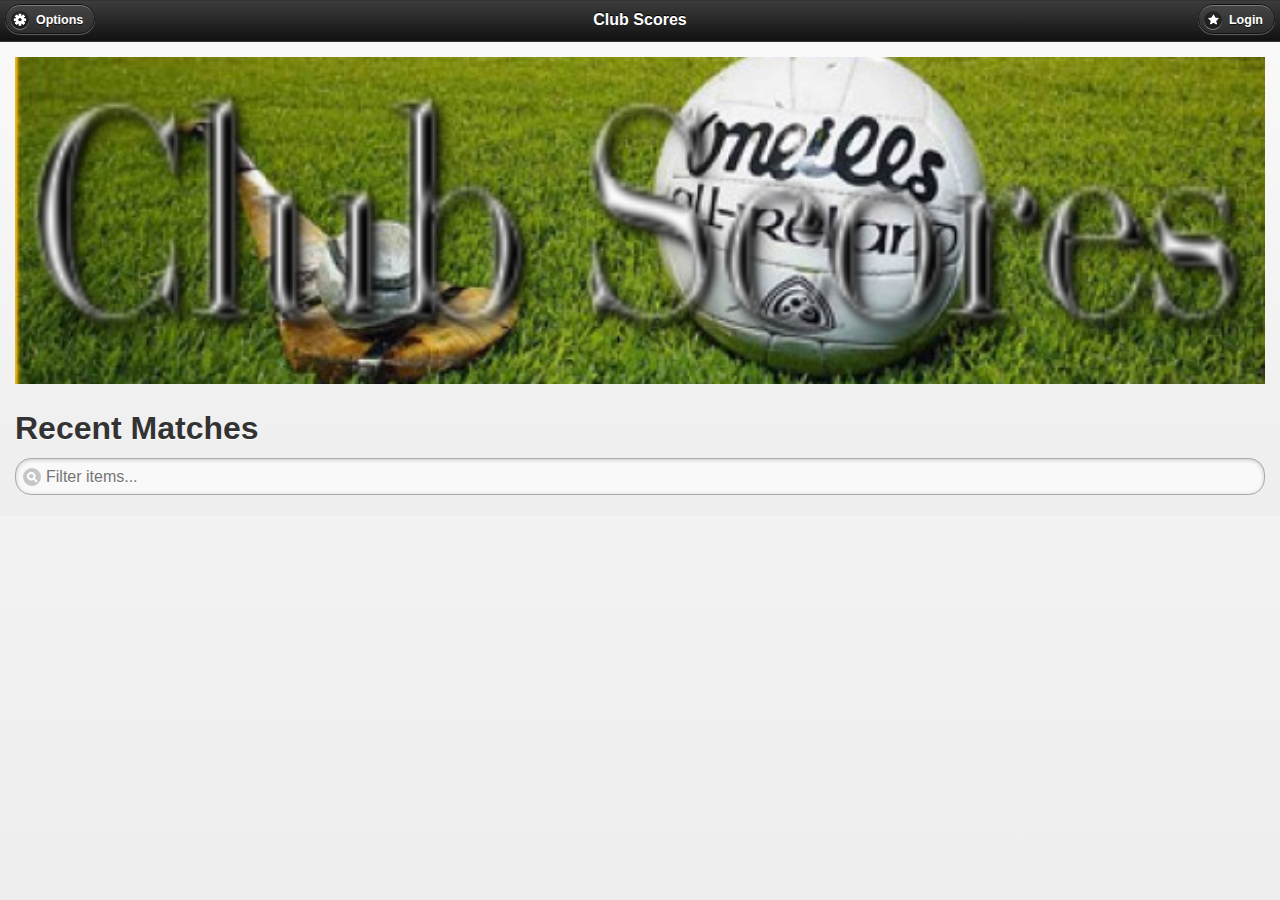
==== commit d93cb709: "v2 release" ====
--- a/assets/www/index.html
+++ b/assets/www/index.html
@@ -30,9 +30,9 @@
 		
 		<script>
 			//switch baseURL between test and live
-			//var baseURL = "http://www.clubscores.ie"
+			var baseURL = "http://www.clubscores.ie"
 			//var baseURL = "http://192.168.1.16:3000"
-			var baseURL = "http://csstaging.eu01.aws.af.cm/"
+			//var baseURL = "http://csstaging.eu01.aws.af.cm/"
 			var matchId = 0;
 			var team1 = "";
 			var team2 = "";
@@ -106,7 +106,7 @@
 					<p class="flash" style="text-align:center"> </p>
 				</div>	
 		
-				<img src="img/logo.png" width="100%" onclick="getData()" />
+				<img src="img/logo.png" width="100%" onclick="getData();" />
 				
 				<div class="addMatchButton">
 					<a type="button" class="loggedIn addMatchButton" href="#addMatch" >Add Match</a>
@@ -121,9 +121,6 @@
 	
 			</div><!-- /content -->
 		
-			<div data-role="footer" data-id="myfooter" data-theme="a"  class="footerdiv" id="footerDiv">
-				
-			</div><!-- /footer -->
 			 
 		</div><!-- /page -->
 		
@@ -132,7 +129,7 @@
 		
 		<div data-role="page" id="singlematch" class="page"  data-id="myheader">
 			<div data-role="header" data-theme="a"  data-id="myheader">
-				<a data-icon="home" class="ui-btn-left" onclick="getData()">Home</a>
+				<a data-icon="home" class="ui-btn-left" href="#match">Home</a>
 				<h1>Club Scores</h1>
 				<a href="#login" data-icon="star" class="ui-btn-right loginButton" id="loginButton">Login</a>
 				<a href="#" data-icon="delete" class="ui-btn-right logoutButton" id="logoutButton" onclick="logout()">Logout</a>
@@ -166,18 +163,13 @@
 				<br />
 	
 			</div><!-- /content -->
-		
-			<div data-role="footer" data-id="myfooter" data-theme="b"  class="footerdiv" id="footerDiv">
-				
-			</div><!-- /footer -->
-			
 		</div><!-- /page -->
 		
 <!----------------------------------   Add Score    -------------------------------------------->
 		
 		<div data-role="page" id="addScore" class="page"  data-id="myheader">
 			<div data-role="header" data-theme="a"  data-id="myheader">
-				<a data-icon="home" class="ui-btn-left" onclick="getData()">Home</a>
+				<a data-icon="home" class="ui-btn-left" href="#match">Home</a>
 				<h1>Club Scores</h1>
 				<a href="#login" data-icon="star" class="ui-btn-right loginButton" id="loginButton">Login</a>
 				<a href="#" data-icon="delete" class="ui-btn-right logoutButton" id="logoutButton" onclick="logout()">Logout</a>
@@ -214,12 +206,7 @@
 				 	
 				 </form> 
 			</div><!-- /content -->
-			<br /><br /><br /><br />
-			
-			<div data-role="footer" data-id="myfooter" data-theme="b"  class="footerdiv" id="footerDiv">
-				
-			</div><!-- /footer -->
-		
+			<br /><br />
 		
 		</div><!-- /page -->
         
@@ -228,7 +215,7 @@
 
 		<div data-role="page" id="addMatch" class="page"  data-id="myheader">
 			<div data-role="header" data-theme="a"  data-id="myheader">
-				<a data-icon="home" class="ui-btn-left" onclick="getData()">Home</a>
+				<a data-icon="home" class="ui-btn-left" href="#match">Home</a>
 				<h1>Club Scores</h1>
 				<a href="#login" data-icon="star" class="ui-btn-right loginButton" id="loginButton">Login</a>
 				<a href="#" data-icon="delete" class="ui-btn-right logoutButton" id="logoutButton" onclick="logout()">Logout</a>
@@ -421,7 +408,7 @@
         <div data-role="page" id="login" class="page"  data-id="myheader">
         	
         	<div data-role="header" data-theme="a"  data-id="myheader">
-				<a data-icon="home" class="ui-btn-left" onclick="getData()">Home</a>
+				<a data-icon="home" class="ui-btn-left" href="#match">Home</a>
 				<h1>Club Scores</h1>
 				<a href="#login" data-icon="star" class="ui-btn-right loginButton" id="loginButton">Login</a>
 				<a href="#" data-icon="delete" class="ui-btn-right logoutButton" id="logoutButton" onclick="logout()">Logout</a>
@@ -447,18 +434,14 @@
 				<br />
 	
 			</div><!-- /content -->
-		
-			<div data-role="footer" data-id="myfooter" data-theme="b"  class="footerdiv" id="footerDiv">
-				
-			</div><!-- /footer -->
-			
+	
 		</div><!-- /page -->
 		
 		
 	<!-- ------------------Register Page -------------------------- -->
 	<div data-role="page" id="register" class="page"  data-id="myheader">
 			<div data-role="header" data-theme="a"  data-id="myheader">
-				<a data-icon="home" class="ui-btn-left" onclick="getData()">Home</a>
+				<a data-icon="home" class="ui-btn-left" href="#match">Home</a>
 				<h1>Club Scores</h1>
 				<a href="#login" data-icon="star" class="ui-btn-right loginButton" id="loginButton">Login</a>
 				<a href="#" data-icon="delete" class="ui-btn-right logoutButton" id="logoutButton" onclick="logout()">Logout</a>
@@ -490,17 +473,14 @@
 
 	
 			</div><!-- /content -->
-		
-			<div data-role="footer" data-id="myfooter" data-theme="b"  class="footerdiv" id="footerDiv">
-				
-			</div><!-- /footer -->
+
 		</div><!-- /page -->
 		
 	<!----------------------------------- SINGLE COUNTY -------------------------------------------->
 		
 		<div data-role="page" id="singleCounty"  class="page">
 			<div data-role="header" data-theme="a"  data-id="myheader">
-				<a data-icon="home" class="ui-btn-left" onclick="getData()">Home</a>
+				<a data-icon="home" class="ui-btn-left" href="#match">Home</a>
 				<h1>Club Scores</h1>
 				<a href="#login" data-icon="star" class="ui-btn-right loginButton" id="loginButton">Login</a>
 				<a href="#" data-icon="delete" class="ui-btn-right logoutButton" id="logoutButton" onclick="logout()">Logout</a>
@@ -518,10 +498,7 @@
 
 	
 			</div><!-- /content -->
-		
-			<div data-role="footer" data-id="myfooter" data-theme="b"  class="footerdiv" id="footerDiv">
-				
-			</div><!-- /footer -->
+
 		</div><!-- /page -->
 		
 		
@@ -530,7 +507,7 @@
 
 		<div data-role="page" id="searchPage"  class="page">
 			<div data-role="header" data-theme="a"  data-id="myheader">
-				<a data-icon="home" class="ui-btn-left" onclick="getData()">Home</a>
+				<a data-icon="home" class="ui-btn-left" href="#match">Home</a>
 				<h1>Club Scores</h1>
 				<a href="#login" data-icon="star" class="ui-btn-right loginButton" id="loginButton">Login</a>
 				<a href="#" data-icon="delete" class="ui-btn-right logoutButton" id="logoutButton" onclick="logout()">Logout</a>
@@ -550,10 +527,7 @@
 
 	
 			</div><!-- /content -->
-		
-			<div data-role="footer" data-id="myfooter" data-theme="b"  class="footerdiv" id="footerDiv">
-				
-			</div><!-- /footer -->
+
 		</div><!-- /page -->          
 		
 		
@@ -562,7 +536,7 @@
 		<div data-role="page" id="countiesPage"  class="page">
 		
 			<div data-role="header" data-theme="a"  data-id="myheader">
-				<a data-icon="home" class="ui-btn-left" onclick="getData()">Home</a>
+				<a data-icon="home" class="ui-btn-left" href="#match">Home</a>
 				<h1>Club Scores</h1>
 				<a href="#login" data-icon="star" class="ui-btn-right loginButton" id="loginButton">Login</a>
 				<a href="#" data-icon="delete" class="ui-btn-right logoutButton" id="logoutButton" onclick="logout()">Logout</a>
@@ -623,10 +597,7 @@
 
 	
 			</div><!-- /content -->
-		
-			<div data-role="footer" data-id="myfooter" class="footerdiv" id="footerDiv">
-				
-			</div><!-- /footer -->
+
 		</div><!-- /page -->
 	
      
